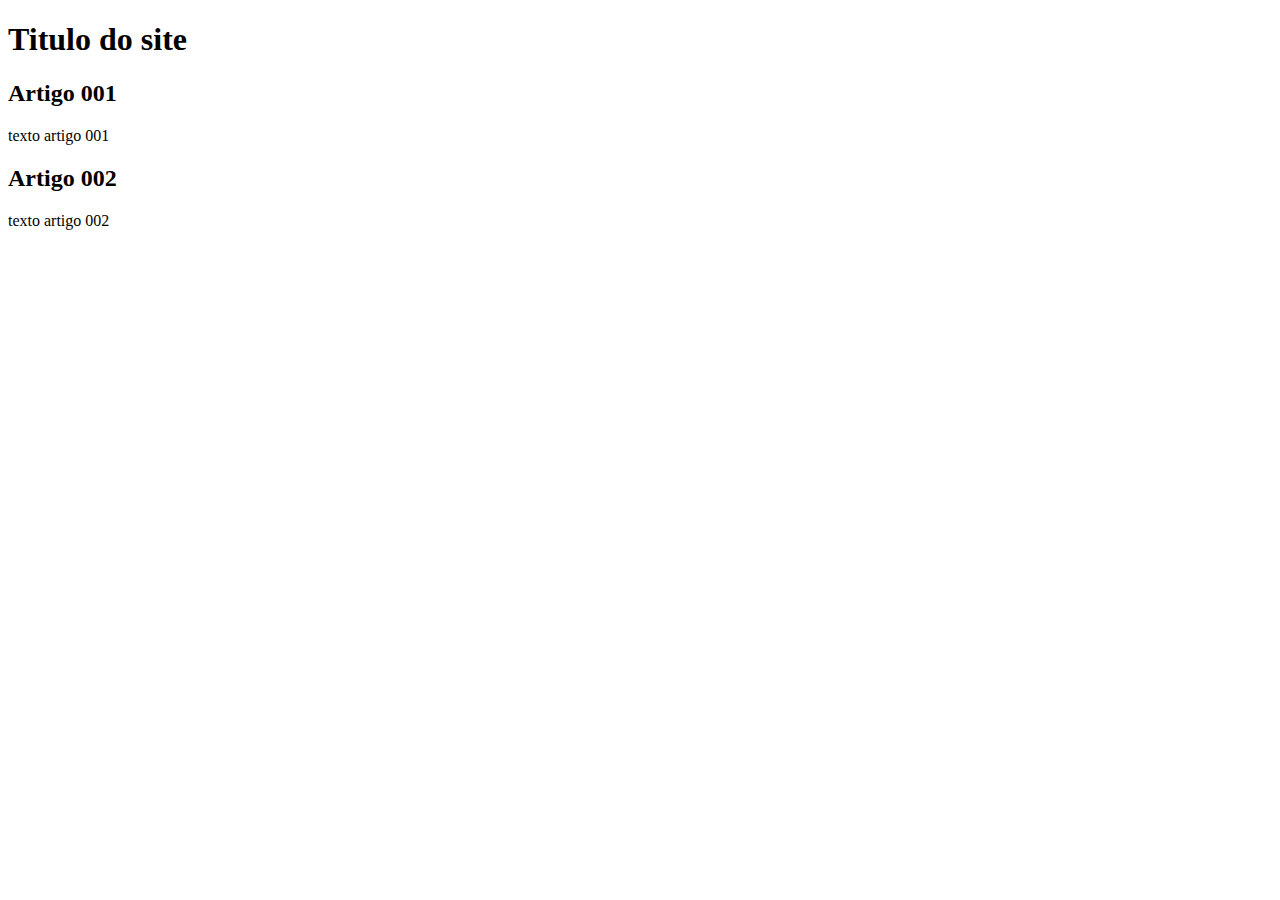
==== index.html @ b53d872b "comintando alteracoes" ====
<!DOCTYPE html>
<html lang="pt-br">
<head>
    <meta charset="UTF-8">
    <meta http-equiv="X-UA-Compatible" content="IE=edge">
    <meta name="viewport" content="width=device-width, initial-scale=1.0">
    <title>Titulo do Site</title>
</head>
<body>
    <main>
        <header>
            <h1>Titulo do site</h1>
        </header>
        <article>
            <h2>Artigo 001</h2>
            <p>texto artigo 001</p>
        </article>
        <article>
            <h2>Artigo 002</h2>
            <p>texto artigo 002</p>
        </article>
    </main>
</body>
</html>
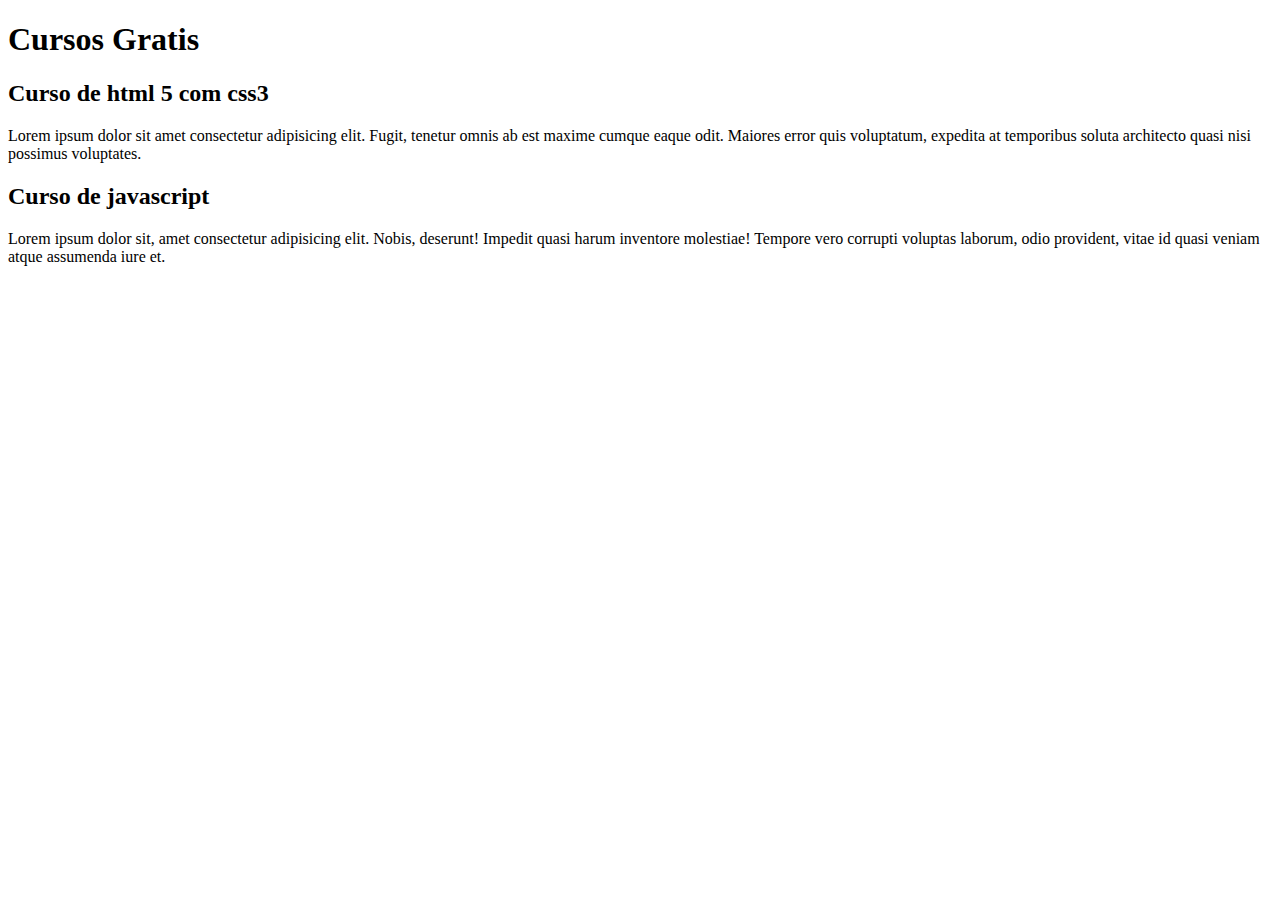
==== commit 4e87d416: "comecei a escrever o conteudo" ====
--- a/index.html
+++ b/index.html
@@ -9,15 +9,15 @@
 <body>
     <main>
         <header>
-            <h1>Titulo do site</h1>
+            <h1>Cursos Gratis</h1>
         </header>
         <article>
-            <h2>Artigo 001</h2>
-            <p>texto artigo 001</p>
+            <h2>Curso de html 5 com css3</h2>
+            <p>Lorem ipsum dolor sit amet consectetur adipisicing elit. Fugit, tenetur omnis ab est maxime cumque eaque odit. Maiores error quis voluptatum, expedita at temporibus soluta architecto quasi nisi possimus voluptates.</p>
         </article>
         <article>
-            <h2>Artigo 002</h2>
-            <p>texto artigo 002</p>
+            <h2>Curso de javascript</h2>
+            <p>Lorem ipsum dolor sit, amet consectetur adipisicing elit. Nobis, deserunt! Impedit quasi harum inventore molestiae! Tempore vero corrupti voluptas laborum, odio provident, vitae id quasi veniam atque assumenda iure et.</p>
         </article>
     </main>
 </body>
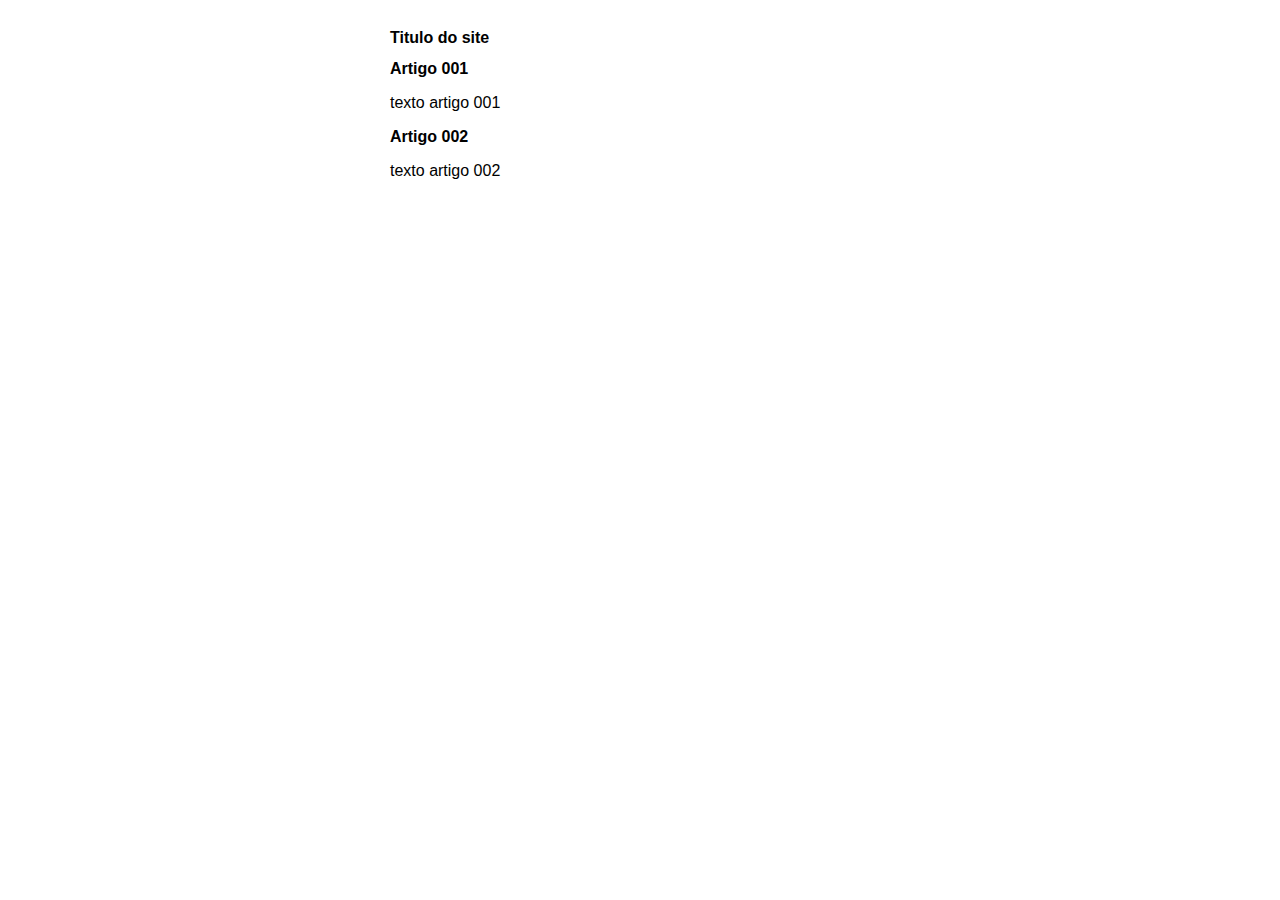
==== commit c7029945: "alterando design" ====
--- a/index.html
+++ b/index.html
@@ -5,19 +5,20 @@
     <meta http-equiv="X-UA-Compatible" content="IE=edge">
     <meta name="viewport" content="width=device-width, initial-scale=1.0">
     <title>Titulo do Site</title>
+    <link rel="stylesheet" href="estilos/style.css">
 </head>
 <body>
     <main>
         <header>
-            <h1>Cursos Gratis</h1>
+            <h1>Titulo do site</h1>
         </header>
         <article>
-            <h2>Curso de html 5 com css3</h2>
-            <p>Lorem ipsum dolor sit amet consectetur adipisicing elit. Fugit, tenetur omnis ab est maxime cumque eaque odit. Maiores error quis voluptatum, expedita at temporibus soluta architecto quasi nisi possimus voluptates.</p>
+            <h2>Artigo 001</h2>
+            <p>texto artigo 001</p>
         </article>
         <article>
-            <h2>Curso de javascript</h2>
-            <p>Lorem ipsum dolor sit, amet consectetur adipisicing elit. Nobis, deserunt! Impedit quasi harum inventore molestiae! Tempore vero corrupti voluptas laborum, odio provident, vitae id quasi veniam atque assumenda iure et.</p>
+            <h2>Artigo 002</h2>
+            <p>texto artigo 002</p>
         </article>
     </main>
 </body>
--- a/estilos/style.css
+++ b/estilos/style.css
@@ -0,0 +1,16 @@
+* {
+    font-family: arial, helvetica, sans-serif;
+    font-size: 16px;
+}
+
+body {
+    background-color: #rgb(204,157,248);
+}
+
+main {
+    background-color: #white;
+    width: 500px;
+    margin: auto;
+    padding: 10px;
+    box-shadow: 3px 3px 5px #rgba(0,0,0,473);
+}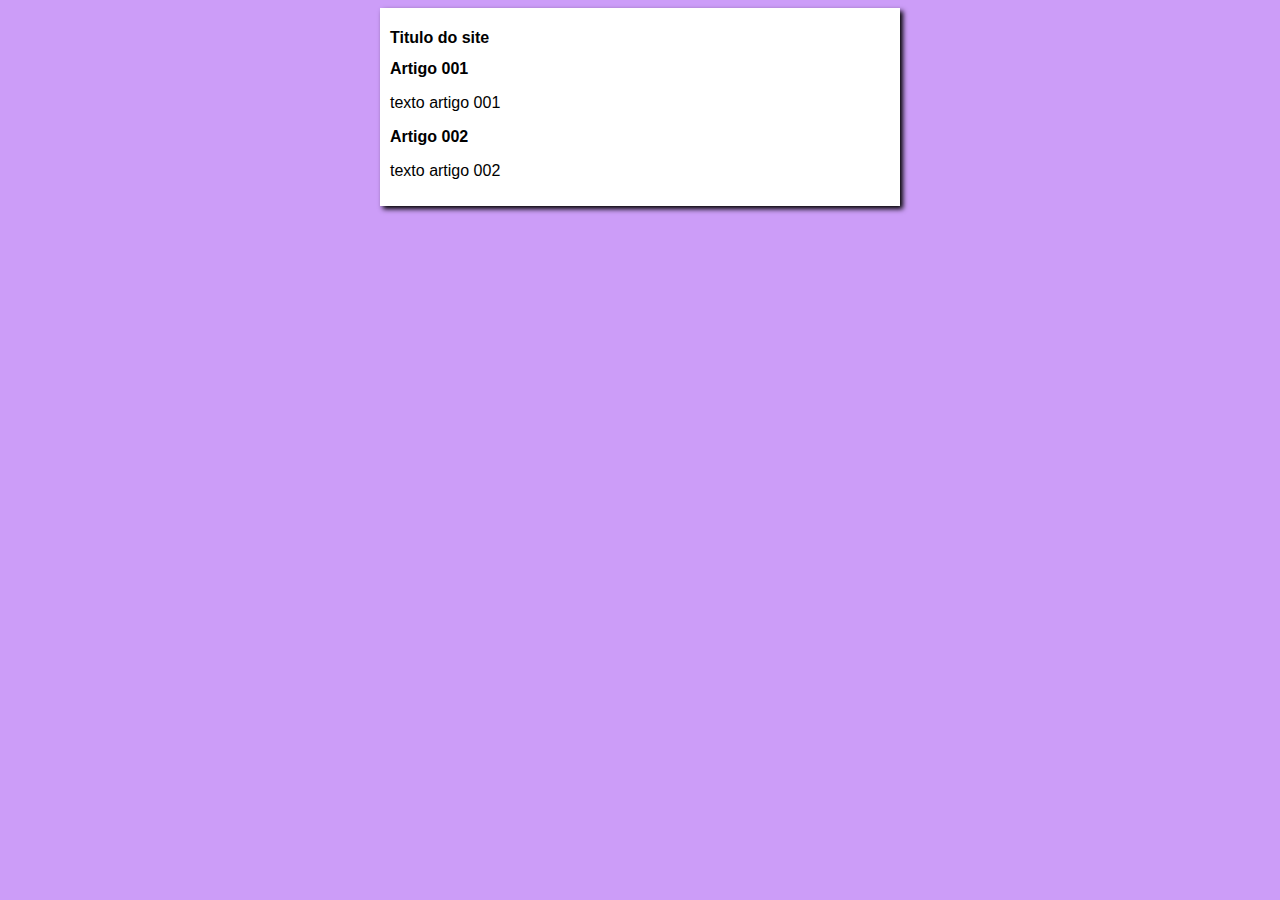
==== commit d7d1108a: "corrige errado titulo" ====
--- a/index.html
+++ b/index.html
@@ -4,7 +4,7 @@
     <meta charset="UTF-8">
     <meta http-equiv="X-UA-Compatible" content="IE=edge">
     <meta name="viewport" content="width=device-width, initial-scale=1.0">
-    <title>Titulo do Site</title>
+    <title>Site CursoeVideo</title>
     <link rel="stylesheet" href="estilos/style.css">
 </head>
 <body>
--- a/estilos/style.css
+++ b/estilos/style.css
@@ -4,13 +4,13 @@
 }
 
 body {
-    background-color: #rgb(204,157,248);
+    background-color: rgb(204,157,248);
 }
 
 main {
-    background-color: #white;
+    background-color: white;
     width: 500px;
     margin: auto;
     padding: 10px;
-    box-shadow: 3px 3px 5px #rgba(0,0,0,473);
+    box-shadow: 3px 3px 5px rgba(0,0,0,473);
 }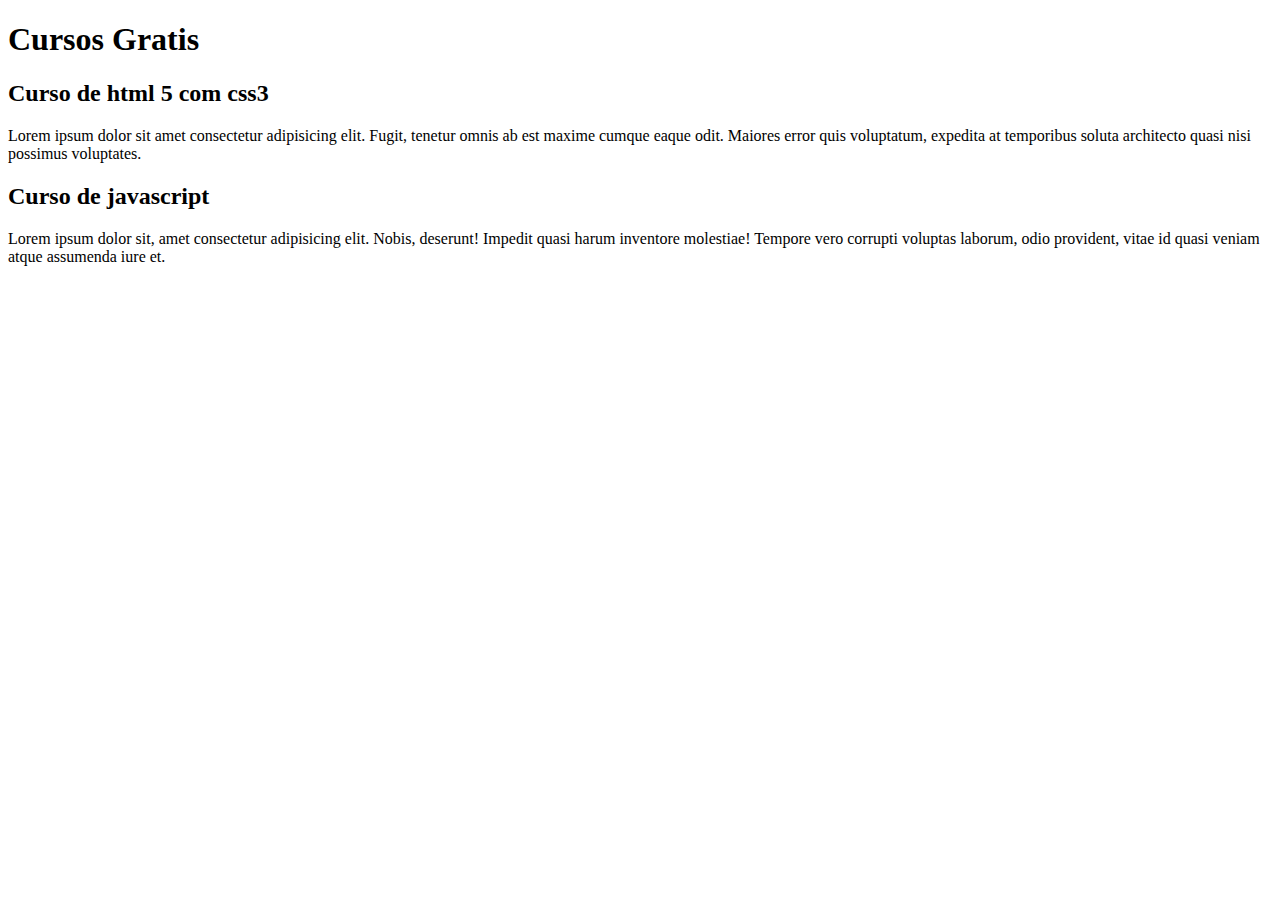
==== commit 00f82a0d: "corrige conteudo" ====
--- a/index.html
+++ b/index.html
@@ -4,21 +4,20 @@
     <meta charset="UTF-8">
     <meta http-equiv="X-UA-Compatible" content="IE=edge">
     <meta name="viewport" content="width=device-width, initial-scale=1.0">
-    <title>Site CursoeVideo</title>
-    <link rel="stylesheet" href="estilos/style.css">
+    <title>Site Curso em Video</title>
 </head>
 <body>
     <main>
         <header>
-            <h1>Titulo do site</h1>
+            <h1>Cursos Gratis</h1>
         </header>
         <article>
-            <h2>Artigo 001</h2>
-            <p>texto artigo 001</p>
+            <h2>Curso de html 5 com css3</h2>
+            <p>Lorem ipsum dolor sit amet consectetur adipisicing elit. Fugit, tenetur omnis ab est maxime cumque eaque odit. Maiores error quis voluptatum, expedita at temporibus soluta architecto quasi nisi possimus voluptates.</p>
         </article>
         <article>
-            <h2>Artigo 002</h2>
-            <p>texto artigo 002</p>
+            <h2>Curso de javascript</h2>
+            <p>Lorem ipsum dolor sit, amet consectetur adipisicing elit. Nobis, deserunt! Impedit quasi harum inventore molestiae! Tempore vero corrupti voluptas laborum, odio provident, vitae id quasi veniam atque assumenda iure et.</p>
         </article>
     </main>
 </body>
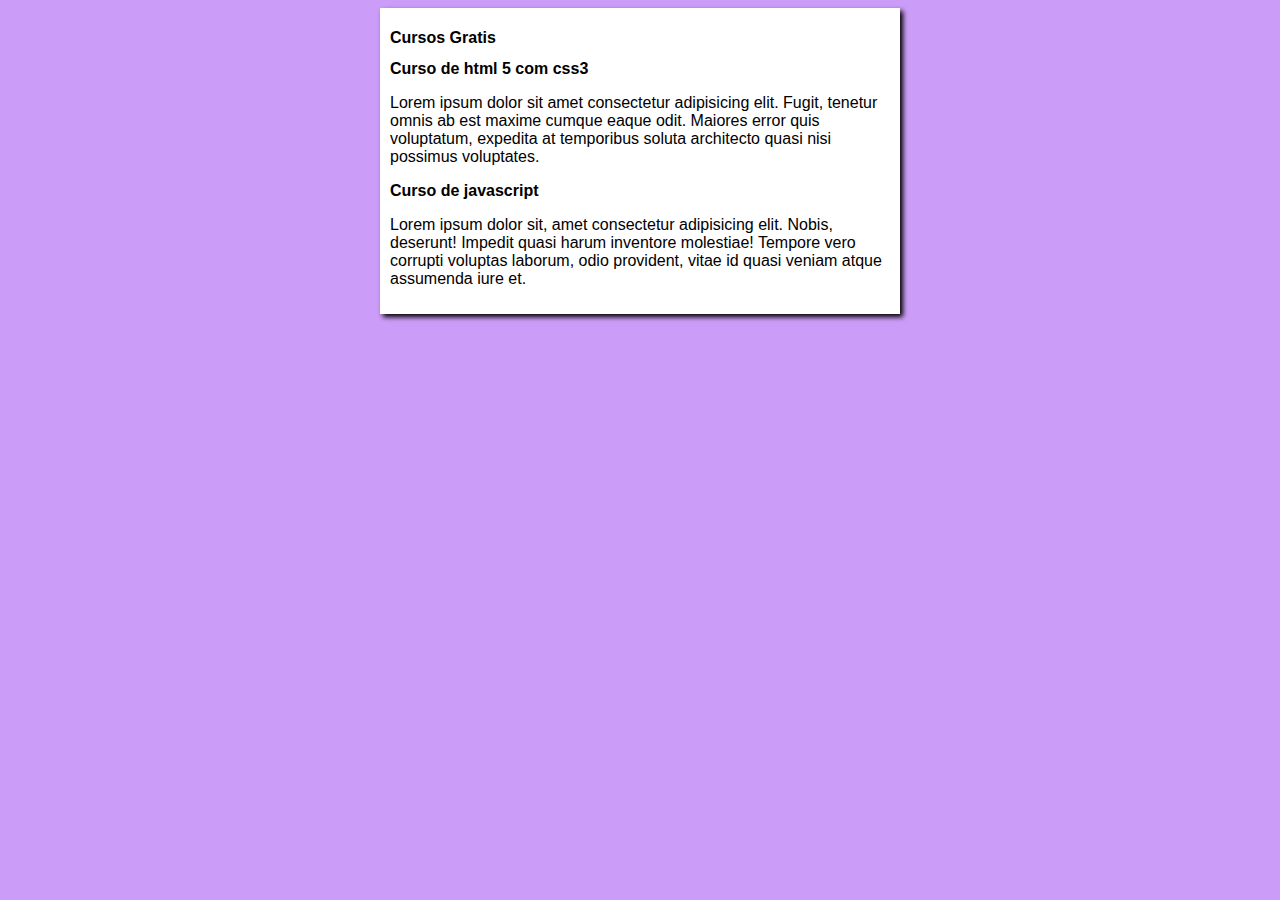
==== commit e2937e94: "Merge branch 'design' into main" ====
--- a/index.html
+++ b/index.html
@@ -5,6 +5,7 @@
     <meta http-equiv="X-UA-Compatible" content="IE=edge">
     <meta name="viewport" content="width=device-width, initial-scale=1.0">
     <title>Site Curso em Video</title>
+    <link rel="stylesheet" href="estilos/style.css">
 </head>
 <body>
     <main>
--- a/estilos/style.css
+++ b/estilos/style.css
@@ -0,0 +1,16 @@
+* {
+    font-family: arial, helvetica, sans-serif;
+    font-size: 16px;
+}
+
+body {
+    background-color: rgb(204,157,248);
+}
+
+main {
+    background-color: white;
+    width: 500px;
+    margin: auto;
+    padding: 10px;
+    box-shadow: 3px 3px 5px rgba(0,0,0,473);
+}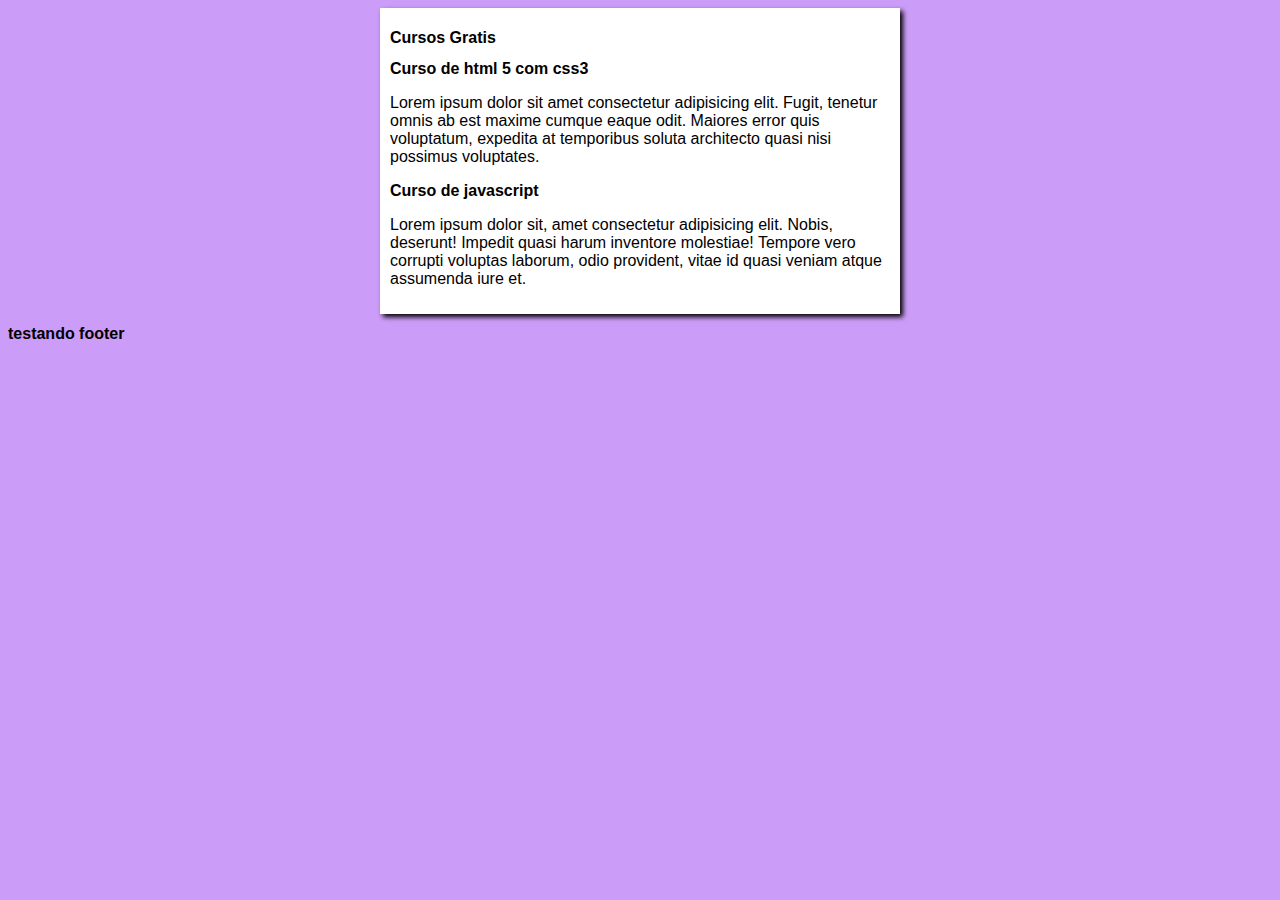
==== commit 7a5a44c0: "subindo alteracao do index" ====
--- a/index.html
+++ b/index.html
@@ -21,5 +21,8 @@
             <p>Lorem ipsum dolor sit, amet consectetur adipisicing elit. Nobis, deserunt! Impedit quasi harum inventore molestiae! Tempore vero corrupti voluptas laborum, odio provident, vitae id quasi veniam atque assumenda iure et.</p>
         </article>
     </main>
+    <footer>
+        <h1>testando footer</h1>
+    </footer>
 </body>
 </html>